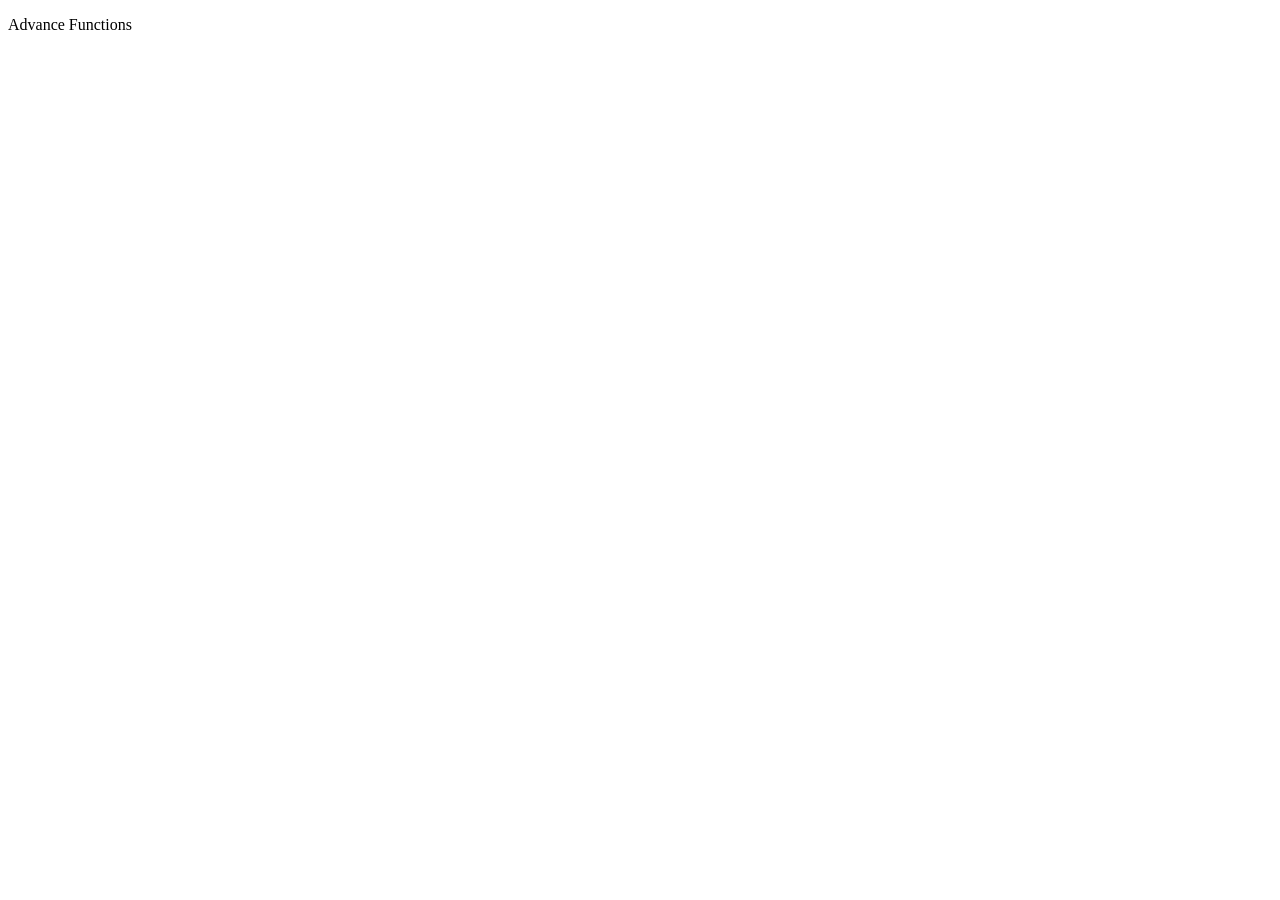
==== 12_Advanced_functions/index.html @ 9cef7566 "we crealted one project for array_loops in simple todo project and we add feature add and delete and" ====
<!DOCTYPE html>
<html lang="en">
<head>
  <meta charset="UTF-8">
  <meta name="viewport" content="width=device-width, initial-scale=1.0">
  <title>Advance Functions</title>
</head>
<body>
  <p>Advance Functions</p>
  <script src="./index.js"></script>
</body>
</html>
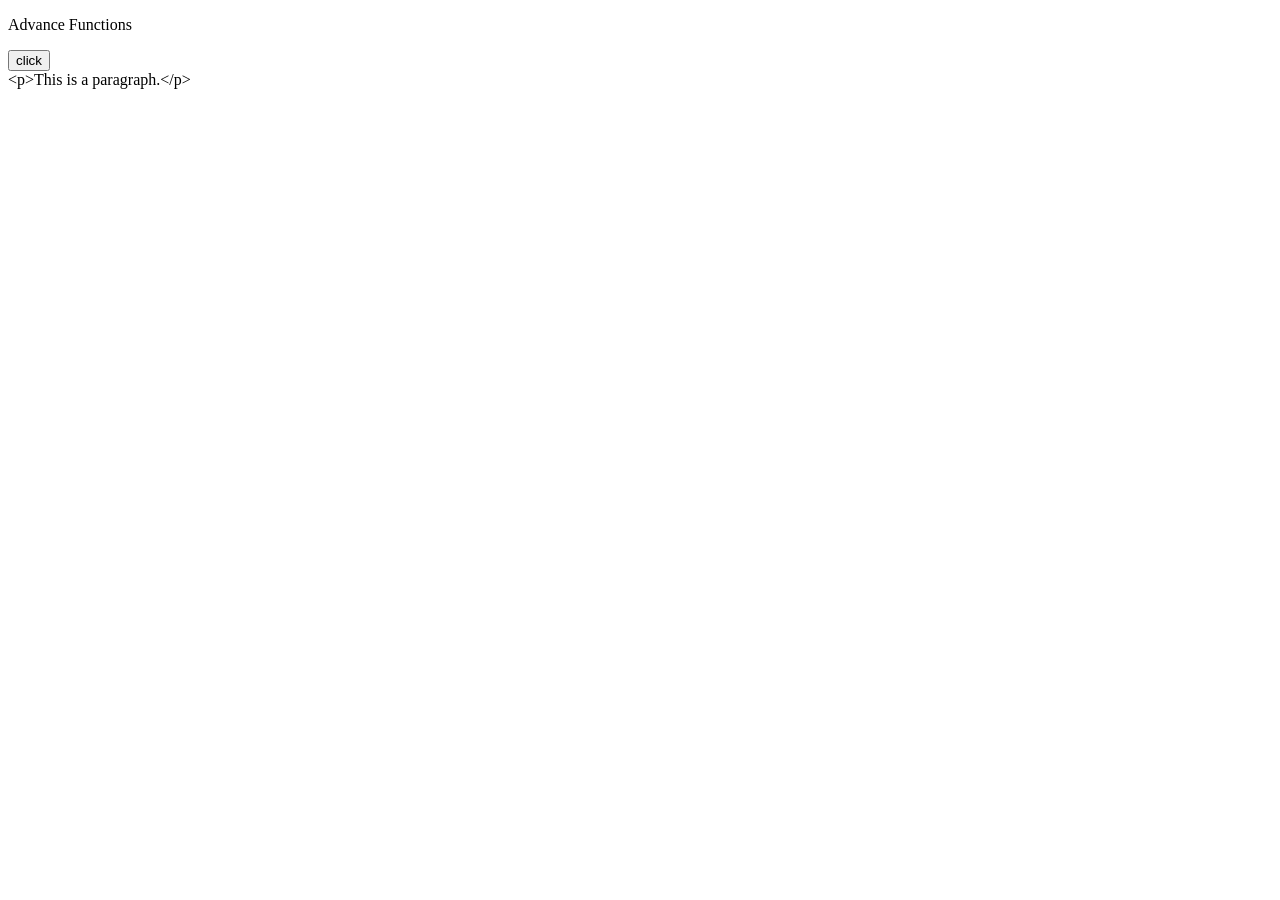
==== commit aaf34e53: "I used the forEach method and addEventListener method. I implemented a small feature in my todo list" ====
--- a/12_Advanced_functions/index.html
+++ b/12_Advanced_functions/index.html
@@ -7,6 +7,10 @@
 </head>
 <body>
   <p>Advance Functions</p>
+  <!-- addeventlistener concept -->
+  <button class="js-changetext">click</button>
+  <div id="demo"></div>
+   
   <script src="./index.js"></script>
 </body>
 </html>
